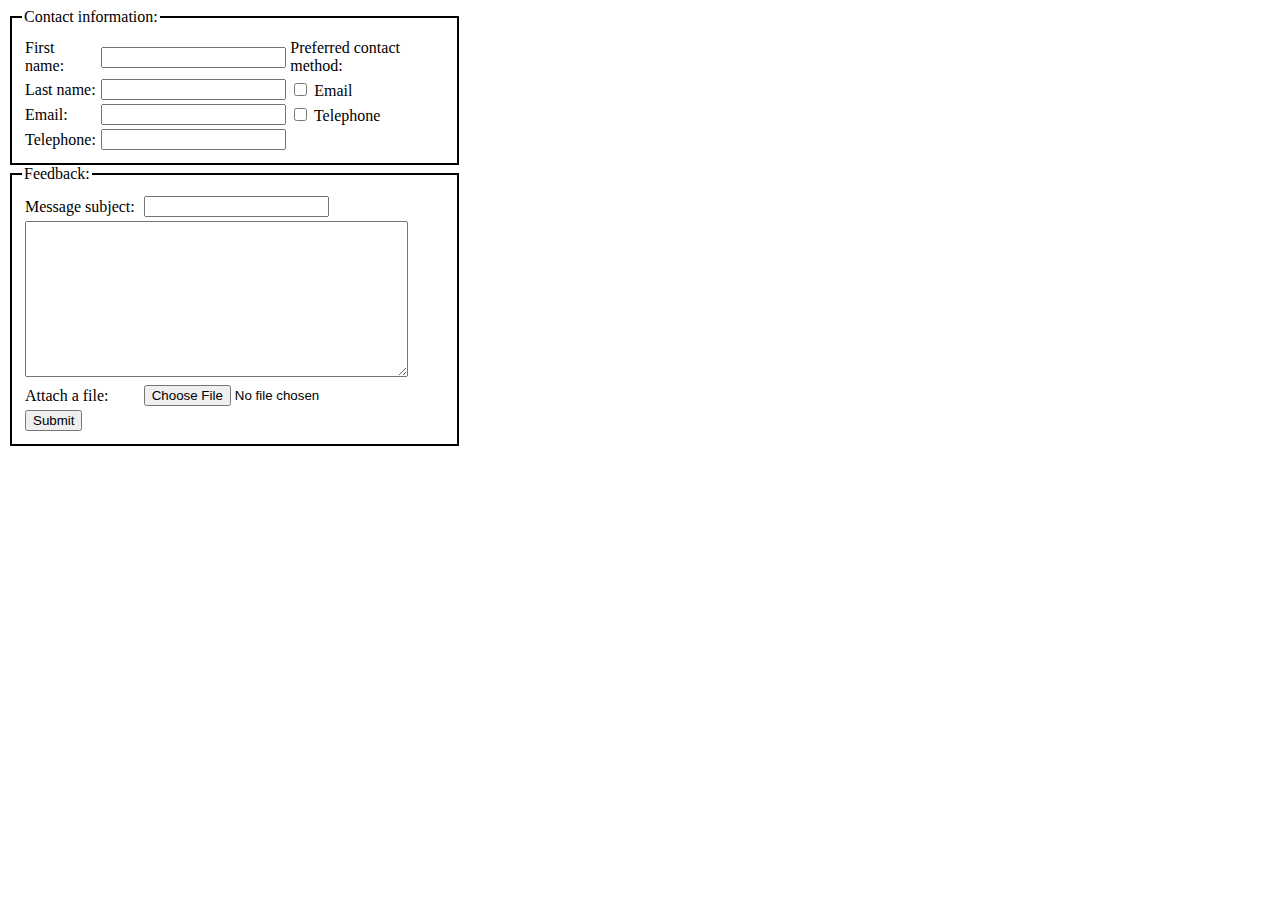
==== HTML/form.html @ 9122d066 "form tehty" ====
<!DOCTYPE html>
<html lang="en">
<head>
    <meta charset="UTF-8">
    <meta name="viewport" content="width=device-width, initial-scale=1.0">
    <title>Form</title>
    <style>
        fieldset {
            border: 2px solid black;
            padding: 10px;
            width: 425px;
        }
    </style>
</head>
<body>
    <form>
        <fieldset>
            <legend>Contact information:</legend>
            <table>
                <tr>
                    <td>
                        <label for="first-name">First name:</label>
                    </td>
                    <td>
                        <input type="text" id="first-name" name="first-name">
                    </td>
                    <td>
                        <label>Preferred contact method:</label>
                    </td>
                </tr>
                <tr>
                    <td>
                        <label for="last-name">Last name:</label>
                    </td>
                    <td>
                        <input type="text" id="last-name" name="last-name">
                    </td>
                    <td>
                        <input type="checkbox" id="pref-email" name="preferred-contact" value="email">
                        <label for="pref-email">Email</label>
                    </td>
                </tr>
                <tr>
                    <td>
                        <label for="email">Email:</label>
                    </td>
                    <td>
                        <input type="email" id="email" name="email">
                    </td>
                    <td>
                        <input type="checkbox" id="pref-phone" name="preferred-contact" value="telephone">
                        <label for="pref-phone">Telephone</label>
                    </td>
                </tr>
                <tr>
                    <td>
                        <label for="telephone">Telephone:</label>
                    </td>
                    <td>
                        <input type="tel" id="telephone" name="telephone">
                    </td>
                </tr>
            </table>
        </fieldset>
        <fieldset>
            <legend>Feedback:</legend>
            <table>
                <tr>
                    <td>
                        <label for="subject">Message subject:</label>
                    </td>
                    <td>
                        <input type="text" id="subject" name="subject">
                    </td>
                </tr>
                <tr>
                    <td colspan="2">
                        <textarea name="message" rows="10" cols="45"></textarea>
                    </td>
                </tr>
                <tr>
                    <td>
                        <label for="attachment">Attach a file:</label>
                    </td>
                    <td>
                        <input type="file" id="attachment" name="attachment">
                    </td>
                </tr>
                <tr>
                    <td>
                        <input type="submit">
                    </td>
                </tr>
            </table>
        </fieldset>
    </form>
</body>
</html>
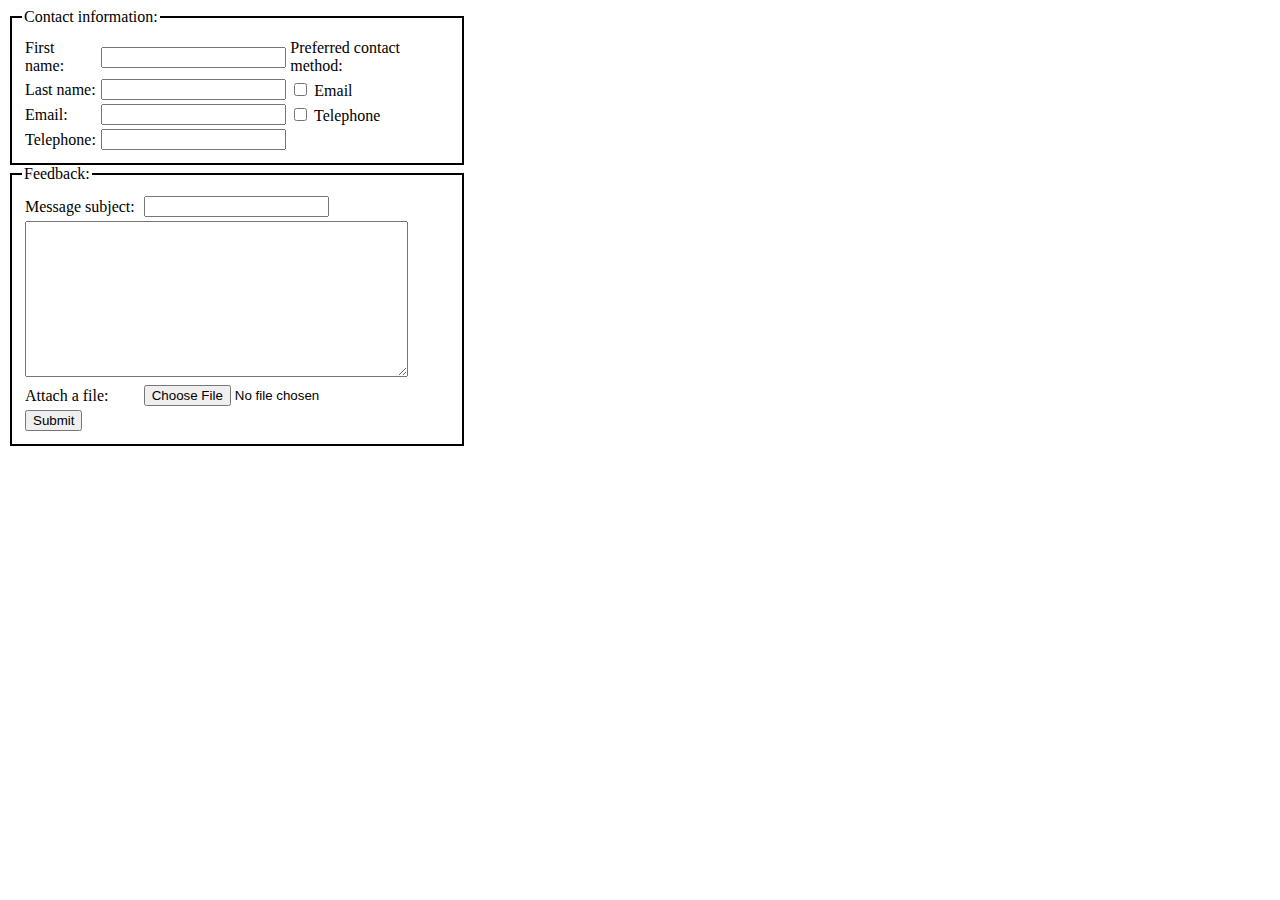
==== commit 301b31b5: "Update form.html" ====
--- a/HTML/form.html
+++ b/HTML/form.html
@@ -8,7 +8,7 @@
         fieldset {
             border: 2px solid black;
             padding: 10px;
-            width: 425px;
+            width: 430px;
         }
     </style>
 </head>
@@ -95,4 +95,4 @@
         </fieldset>
     </form>
 </body>
-</html>+</html>
